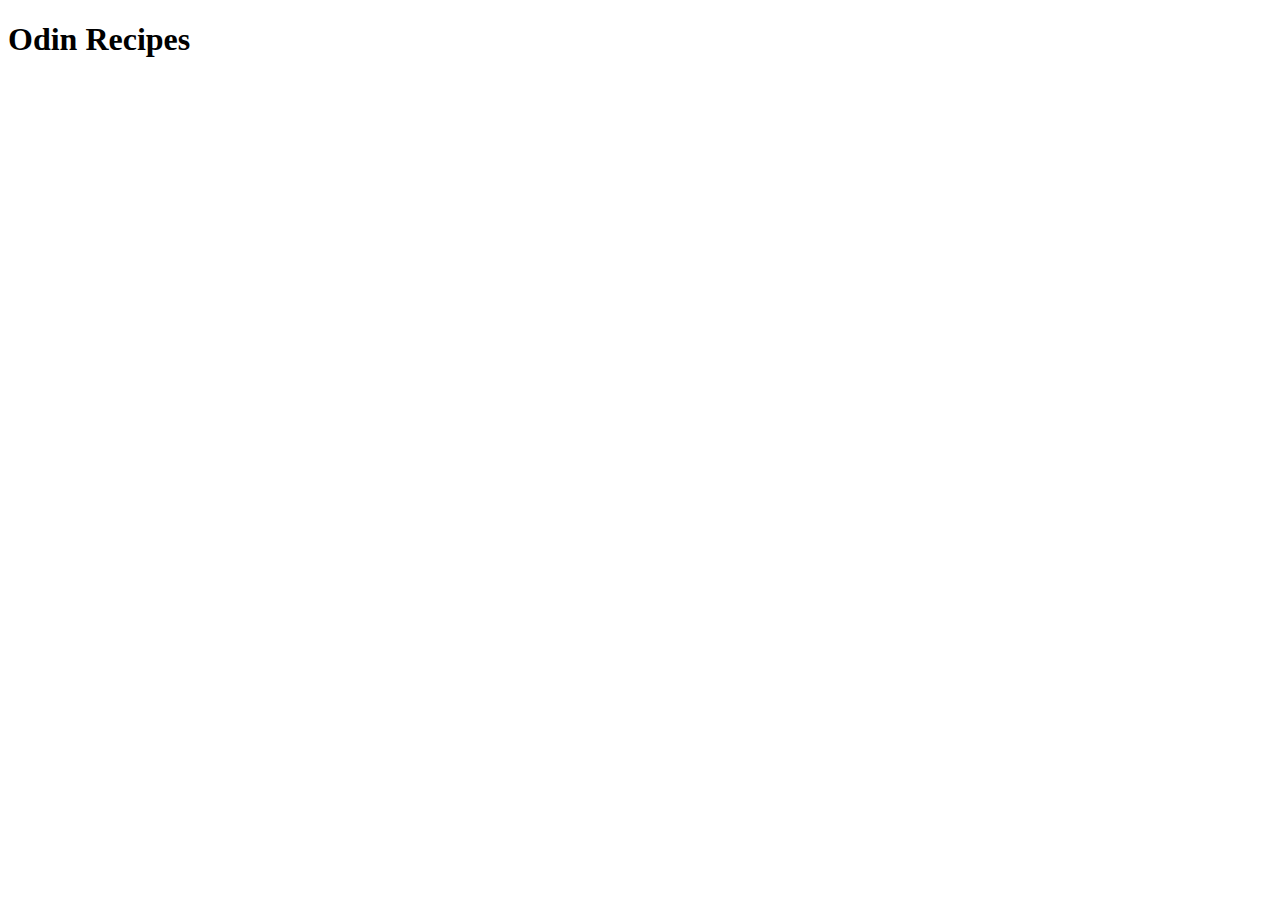
==== index.html @ 76117630 "Create index.html Populate index.html with boilerplate HTML" ====
<!DOCTYPE html>
<html lang="en">
<head>
    <meta charset="UTF-8">
    <meta name="viewport" content="width=device-width, initial-scale=1.0">
    <title>Document</title>
</head>
<body>
    <h1>Odin Recipes</h1>
</body>
</html>
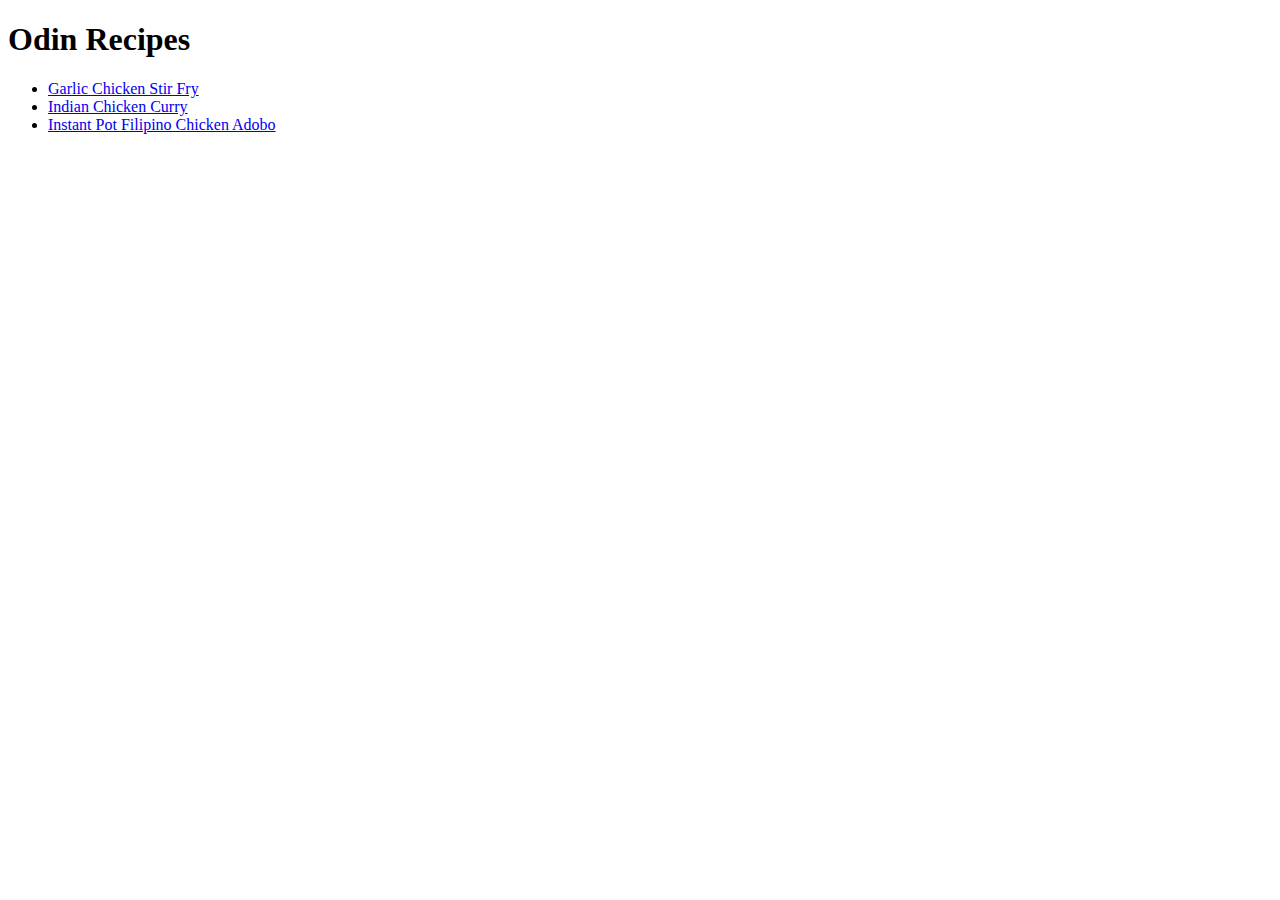
==== commit e737bc2b: "create indian-chicken-curry.html create instant-pot-filipino-chicken-adobo.html add links to recipes" ====
--- a/index.html
+++ b/index.html
@@ -7,5 +7,10 @@
 </head>
 <body>
     <h1>Odin Recipes</h1>
+    <ul>
+        <li><a href="recipes/garlic-chicken-stir-fry.html">Garlic Chicken Stir Fry</a></li>
+        <li><a href="recipes/indian-chicken-curry.html">Indian Chicken Curry</a></li>
+        <li><a href="recipes/instant-pot-filipino-chicken-adobo.html">Instant Pot Filipino Chicken Adobo</li>
+    </ul>
 </body>
 </html>